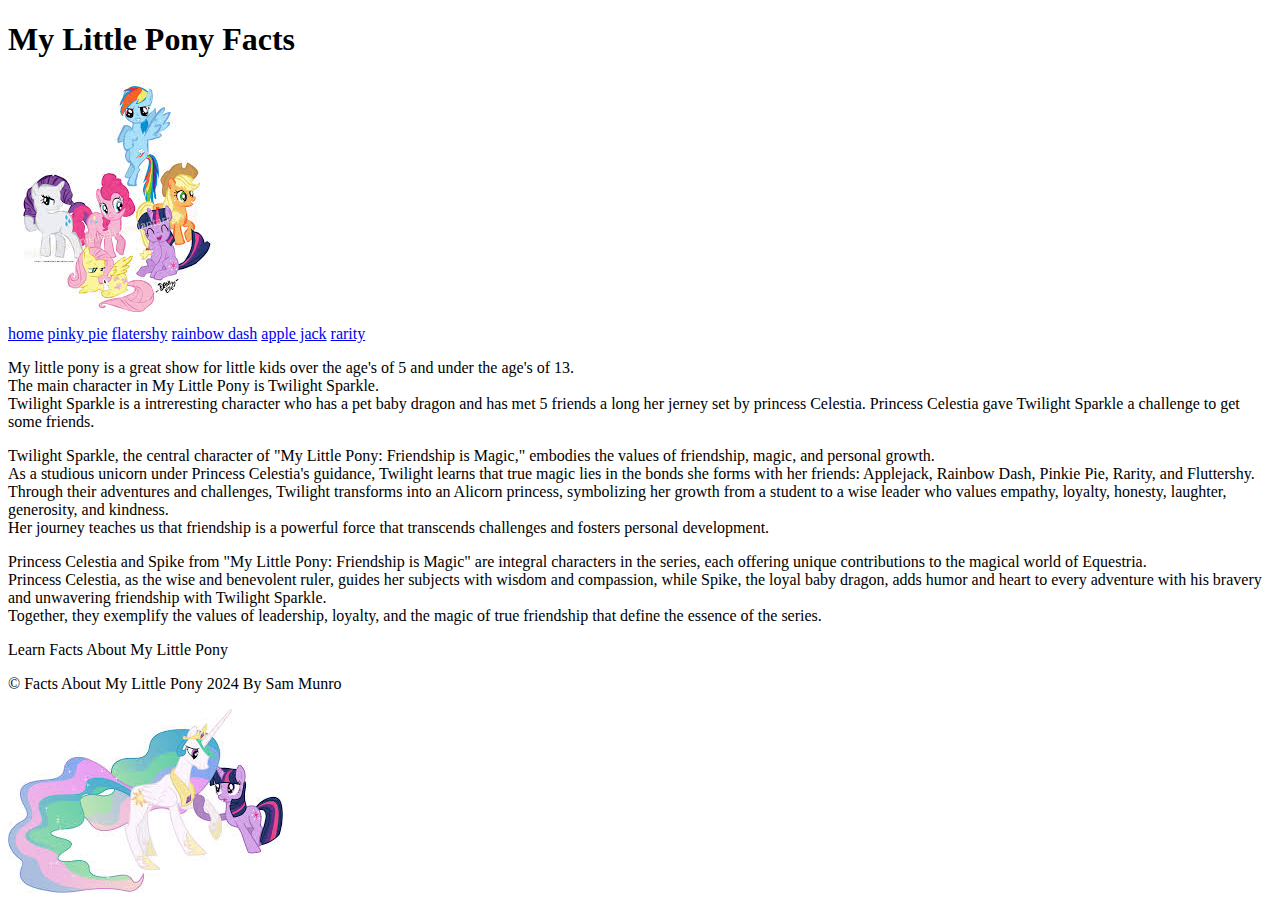
==== My Little Pony/index.html @ b0461b6b "I added better style and all of the information" ====
<!DOCTYPE html>
<html lang="en">
    <head>
        <title>grid</title>
        <link rel="stylesheet" href="normalise.css">
        <link rel="stylesheet" href="style.css">
        <meta charset="utf-8">
            
    </head>
    <main>
        <h1>My Little Pony Facts</h1>
        <img class="icon" src="Images/images (3).jpg">
    </main>
    <header>
        <nav>
            <a href="index.html"> home</a>
            <a href="pinkypie.html"> pinky pie</a>
            <a href="flatershy.html"> flatershy</a>
            <a href="rainbow.html"> rainbow dash</a>
            <a href="applejack.html"> apple jack</a>
            <a href="rarity.html"> rarity</a>
        </nav>
    </header>
<body>
    <div class="container">
        <div class="item-a"><p>My little pony is a great show for little kids over the age's of 5 and under the age's of 13.<br> 
            The main character in My Little Pony is Twilight Sparkle.<br>
            Twilight Sparkle is a intreresting character who has a pet baby dragon and has met 5 friends a long her jerney set by princess Celestia. Princess Celestia gave
             Twilight Sparkle a challenge to get some friends.
        </p>
        </div>
        <div class="item-b"><p>Twilight Sparkle, the central character of "My Little Pony: Friendship is Magic," embodies the values of friendship, magic, and personal growth. <br> 
            As a studious unicorn under Princess Celestia's guidance, Twilight learns that true magic lies in the bonds she forms with her friends: Applejack, Rainbow Dash, Pinkie Pie, Rarity, and Fluttershy. <br> 
            Through their adventures and challenges, Twilight transforms into an Alicorn princess, symbolizing her growth from a student to a wise leader who values empathy, loyalty, honesty, laughter, generosity, and kindness. <br>
             Her journey teaches us that friendship is a powerful force that transcends challenges and fosters personal development.</p>
        </div>
        <div class="item-c"><p>Princess Celestia and Spike from "My Little Pony: Friendship is Magic" are integral characters in the series, each offering unique contributions to the magical world of Equestria.<br>
             Princess Celestia, as the wise and benevolent ruler, guides her subjects with wisdom and compassion, while Spike, the loyal baby dragon, adds humor and heart to every adventure with his bravery and unwavering friendship with Twilight Sparkle.<br>
             Together, they exemplify the values of leadership, loyalty, and the magic of true friendship that define the essence of the series.</p>
        </div>
        <div class="item-d"><footer><p>Learn Facts About My Little Pony</p>
            <p>&copy Facts About My Little Pony 2024 By Sam Munro</p></footer>
        </div>
        <div class="item-e"><img src="Images/download (17).jpg">
        </div>
    </div>
</body>
</html>
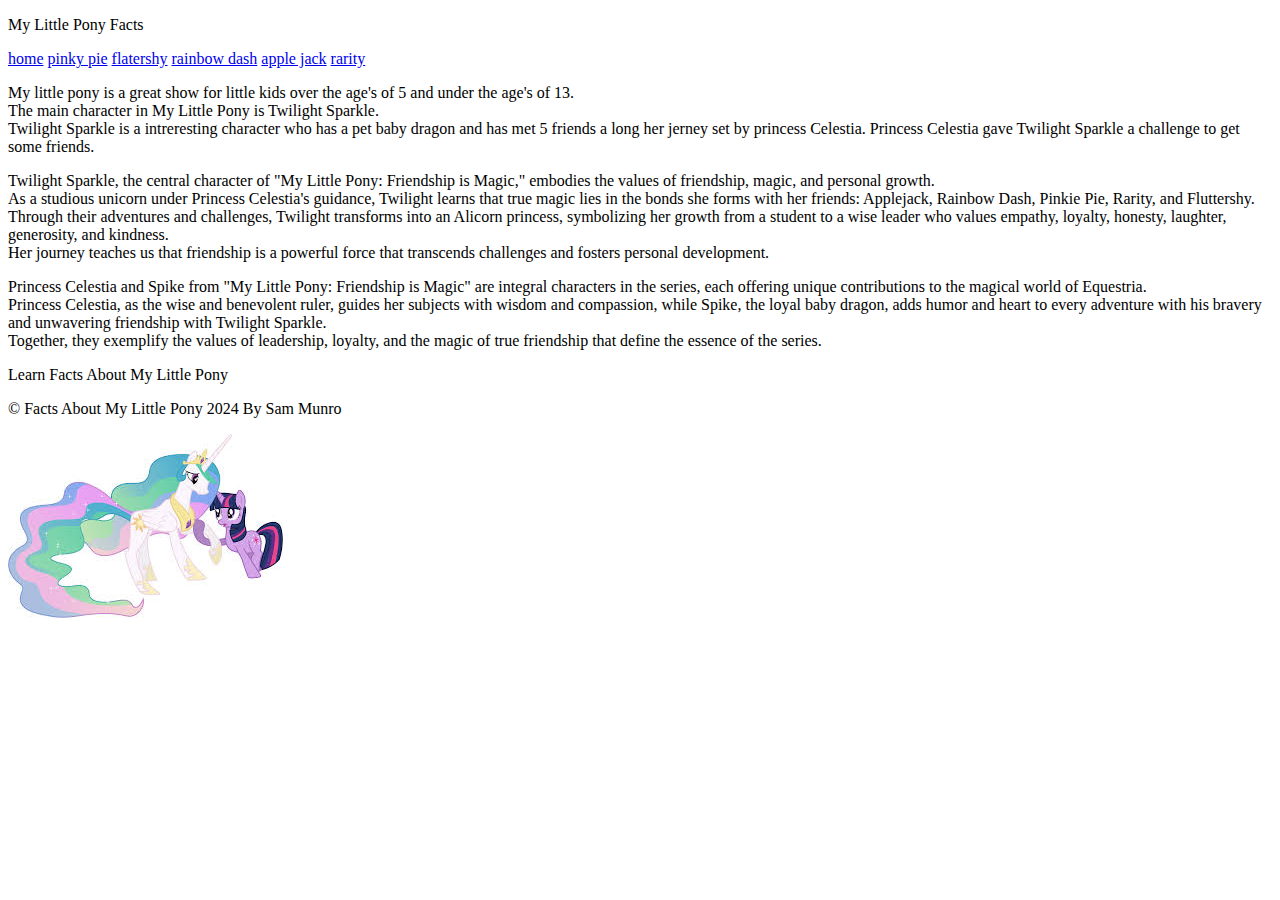
==== commit 9350abb2: "Add files via upload" ====
--- a/My Little Pony/index.html
+++ b/My Little Pony/index.html
@@ -1,16 +1,13 @@
 <!DOCTYPE html>
 <html lang="en">
     <head>
-        <title>grid</title>
+        <title>MyLittlePony</title>
         <link rel="stylesheet" href="normalise.css">
         <link rel="stylesheet" href="style.css">
         <meta charset="utf-8">
             
     </head>
-    <main>
-        <h1>My Little Pony Facts</h1>
-        <img class="icon" src="Images/images (3).jpg">
-    </main>
+    <nav class="pp_main"><p>My Little Pony Facts</p>
     <header>
         <nav>
             <a href="index.html"> home</a>
@@ -23,25 +20,25 @@
     </header>
 <body>
     <div class="container">
-        <div class="item-a"><p>My little pony is a great show for little kids over the age's of 5 and under the age's of 13.<br> 
+        <div class="main-a"><p>My little pony is a great show for little kids over the age's of 5 and under the age's of 13.<br> 
             The main character in My Little Pony is Twilight Sparkle.<br>
             Twilight Sparkle is a intreresting character who has a pet baby dragon and has met 5 friends a long her jerney set by princess Celestia. Princess Celestia gave
              Twilight Sparkle a challenge to get some friends.
         </p>
         </div>
-        <div class="item-b"><p>Twilight Sparkle, the central character of "My Little Pony: Friendship is Magic," embodies the values of friendship, magic, and personal growth. <br> 
+        <div class="main-b"><p>Twilight Sparkle, the central character of "My Little Pony: Friendship is Magic," embodies the values of friendship, magic, and personal growth. <br> 
             As a studious unicorn under Princess Celestia's guidance, Twilight learns that true magic lies in the bonds she forms with her friends: Applejack, Rainbow Dash, Pinkie Pie, Rarity, and Fluttershy. <br> 
             Through their adventures and challenges, Twilight transforms into an Alicorn princess, symbolizing her growth from a student to a wise leader who values empathy, loyalty, honesty, laughter, generosity, and kindness. <br>
              Her journey teaches us that friendship is a powerful force that transcends challenges and fosters personal development.</p>
         </div>
-        <div class="item-c"><p>Princess Celestia and Spike from "My Little Pony: Friendship is Magic" are integral characters in the series, each offering unique contributions to the magical world of Equestria.<br>
+        <div class="main-c"><p>Princess Celestia and Spike from "My Little Pony: Friendship is Magic" are integral characters in the series, each offering unique contributions to the magical world of Equestria.<br>
              Princess Celestia, as the wise and benevolent ruler, guides her subjects with wisdom and compassion, while Spike, the loyal baby dragon, adds humor and heart to every adventure with his bravery and unwavering friendship with Twilight Sparkle.<br>
              Together, they exemplify the values of leadership, loyalty, and the magic of true friendship that define the essence of the series.</p>
         </div>
-        <div class="item-d"><footer><p>Learn Facts About My Little Pony</p>
+        <div class="main-d"><footer><p>Learn Facts About My Little Pony</p>
             <p>&copy Facts About My Little Pony 2024 By Sam Munro</p></footer>
         </div>
-        <div class="item-e"><img src="Images/download (17).jpg">
+        <div class="main-e"><img src="Images/download (17).jpg">
         </div>
     </div>
 </body>
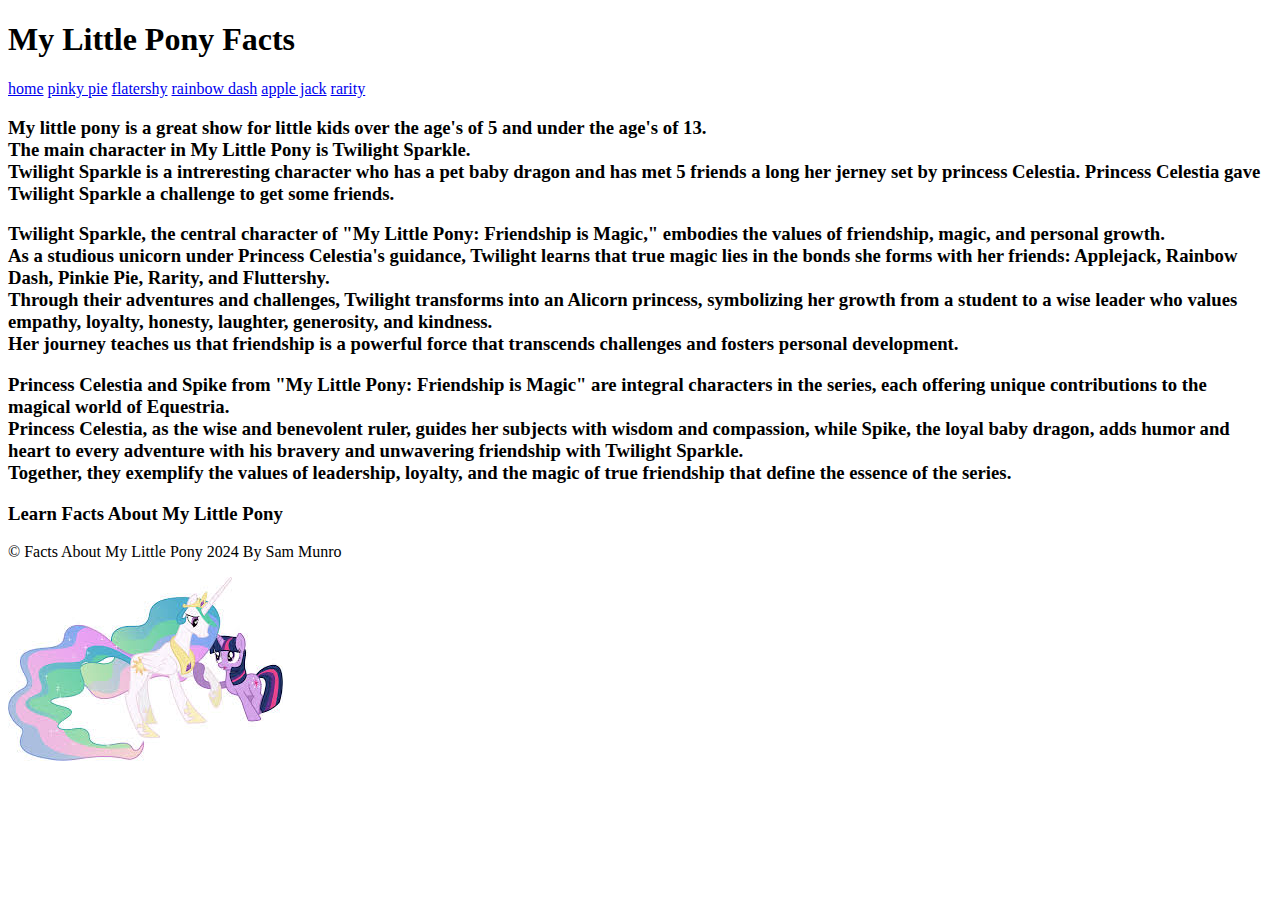
==== commit d4c854a9: "i added more words and fixed the title" ====
--- a/My Little Pony/index.html
+++ b/My Little Pony/index.html
@@ -7,7 +7,7 @@
         <meta charset="utf-8">
             
     </head>
-    <nav class="pp_main"><p>My Little Pony Facts</p>
+    <nav class="pp_main"><h1>My Little Pony Facts</h1>
     <header>
         <nav>
             <a href="index.html"> home</a>
@@ -20,22 +20,22 @@
     </header>
 <body>
     <div class="container">
-        <div class="main-a"><p>My little pony is a great show for little kids over the age's of 5 and under the age's of 13.<br> 
+        <div class="main-a"><h3>My little pony is a great show for little kids over the age's of 5 and under the age's of 13.<br> 
             The main character in My Little Pony is Twilight Sparkle.<br>
             Twilight Sparkle is a intreresting character who has a pet baby dragon and has met 5 friends a long her jerney set by princess Celestia. Princess Celestia gave
              Twilight Sparkle a challenge to get some friends.
-        </p>
+        </h3>
         </div>
-        <div class="main-b"><p>Twilight Sparkle, the central character of "My Little Pony: Friendship is Magic," embodies the values of friendship, magic, and personal growth. <br> 
+        <div class="main-b"><h3>Twilight Sparkle, the central character of "My Little Pony: Friendship is Magic," embodies the values of friendship, magic, and personal growth. <br> 
             As a studious unicorn under Princess Celestia's guidance, Twilight learns that true magic lies in the bonds she forms with her friends: Applejack, Rainbow Dash, Pinkie Pie, Rarity, and Fluttershy. <br> 
             Through their adventures and challenges, Twilight transforms into an Alicorn princess, symbolizing her growth from a student to a wise leader who values empathy, loyalty, honesty, laughter, generosity, and kindness. <br>
-             Her journey teaches us that friendship is a powerful force that transcends challenges and fosters personal development.</p>
+             Her journey teaches us that friendship is a powerful force that transcends challenges and fosters personal development.</h3>
         </div>
-        <div class="main-c"><p>Princess Celestia and Spike from "My Little Pony: Friendship is Magic" are integral characters in the series, each offering unique contributions to the magical world of Equestria.<br>
+        <div class="main-c"><h3>Princess Celestia and Spike from "My Little Pony: Friendship is Magic" are integral characters in the series, each offering unique contributions to the magical world of Equestria.<br>
              Princess Celestia, as the wise and benevolent ruler, guides her subjects with wisdom and compassion, while Spike, the loyal baby dragon, adds humor and heart to every adventure with his bravery and unwavering friendship with Twilight Sparkle.<br>
-             Together, they exemplify the values of leadership, loyalty, and the magic of true friendship that define the essence of the series.</p>
+             Together, they exemplify the values of leadership, loyalty, and the magic of true friendship that define the essence of the series.</h3>
         </div>
-        <div class="main-d"><footer><p>Learn Facts About My Little Pony</p>
+        <div class="main-d"><footer><h3>Learn Facts About My Little Pony</h3>
             <p>&copy Facts About My Little Pony 2024 By Sam Munro</p></footer>
         </div>
         <div class="main-e"><img src="Images/download (17).jpg">
